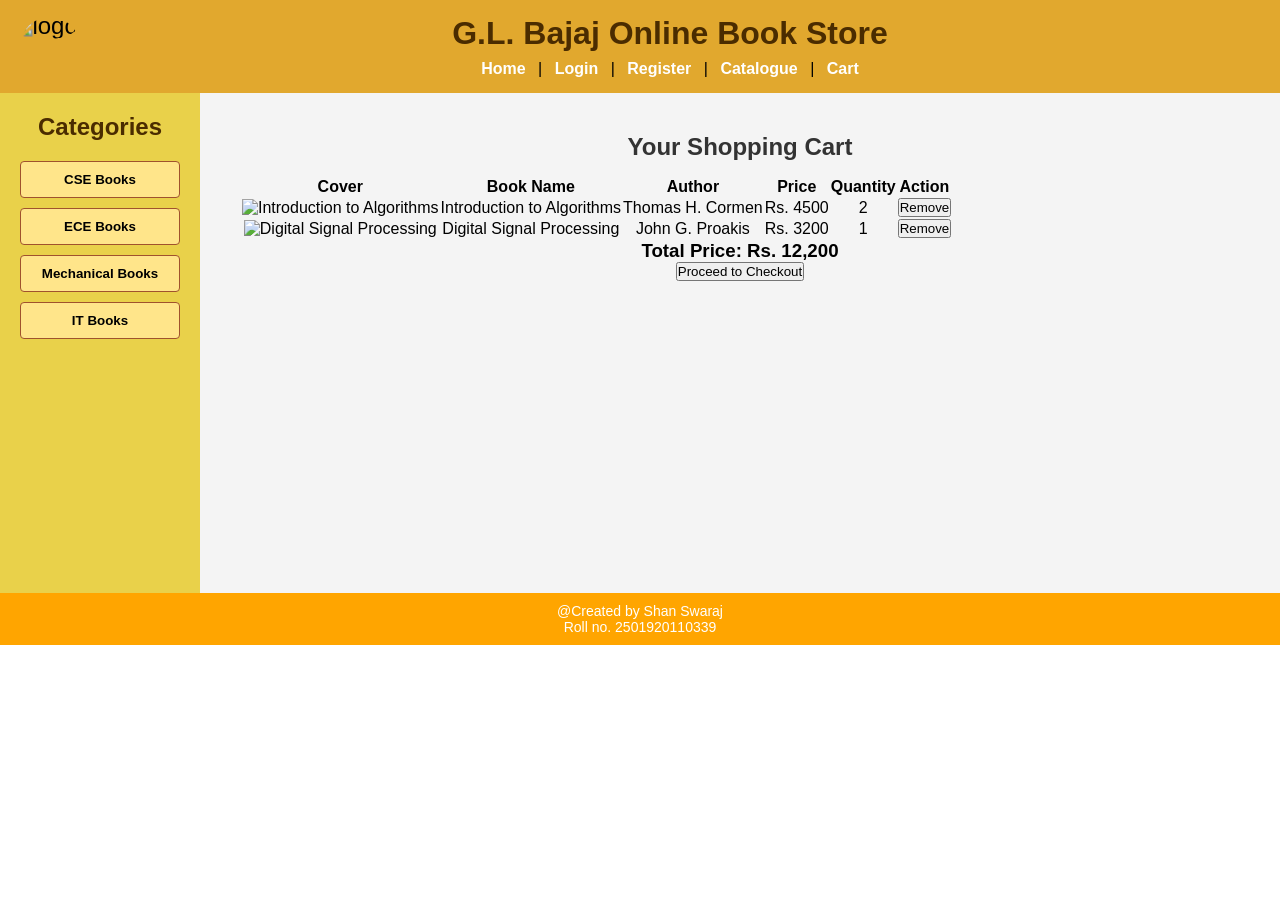
==== cart.html @ b572cc0a "Add files via upload" ====
<!DOCTYPE html>
<html lang="en">
<head>
  <meta charset="UTF-8">
  <title>Cart - G.L. Bajaj Online Book Store</title>
  <link rel="stylesheet" href="style.css">
</head>
<body>

  <!-- TOP HEADER -->
  <header class="top-header">
       <div class="logo">
    <img src="https://www.glbitm.org/Uploads/image/846imguf_LogoGLBajaj.jpg" class="logo" alt="logo">    
    </div>
    <div class="header-text">
      <h1>G.L. Bajaj Online Book Store</h1>
      <nav>
        <a href="index.html">Home</a> |
        <a href="login.html">Login</a> |
        <a href="#">Register</a> |
        <a href="catalogue.html">Catalogue</a> |
        <a href="cart.html">Cart</a>
      </nav>
    </div>
  </header>

  <!-- MIDDLE SECTION: SIDEBAR + CART TABLE -->
  <div class="middle-section">

    <aside class="sidebar">
      <h2>Categories</h2>
      <button>CSE Books</button>
      <button>ECE Books</button>
      <button>Mechanical Books</button>
      <button>IT Books</button>
    </aside>

    <main class="main-content">
      <h2>Your Shopping Cart</h2>

      <table class="catalogue-table">
        <tr>
          <th>Cover</th>
          <th>Book Name</th>
          <th>Author</th>
          <th>Price</th>
          <th>Quantity</th>
          <th>Action</th>
        </tr>

        <tr>
         <td><img src="https://m.media-amazon.com/images/I/616c+ys7RBL._UF1000,1000_QL80_.jpg" alt="Introduction to Algorithms" width="60"></td>
          <td>Introduction to Algorithms</td>
         <td>Thomas H. Cormen</td>
          <td>Rs. 4500</td>
          <td>2</td>
          <td><button>Remove</button></td>
        </tr>

        <tr>
          <td><img src="https://m.media-amazon.com/images/I/51NsRM9vkEL._UF1000,1000_QL80_.jpg" alt="Digital Signal Processing" width="60"></td>
         <td>Digital Signal Processing</td>
         <td>John G. Proakis</td>
         <td>Rs. 3200</td>
          <td>1</td>
          <td><button>Remove</button></td>
        </tr>
      </table>

      <h3 class="cart-total">Total Price: Rs. 12,200</h3>

      <button class="checkout-btn">Proceed to Checkout</button>

    </main>

  </div>

  <!-- FOOTER -->
  <footer class="footer">
    <p>@Created by Shan Swaraj</p>
    <p>Roll no. 2501920110339</p>
  </footer>

</body>
</html>
---- style.css ----
/* Basic reset */
* {
  margin: 0;
  padding: 0;
  box-sizing: border-box;
}

body {
  font-family: Arial, sans-serif;
}

/* TOP HEADER */
.top-header {
  background-color: rgb(225, 168, 46);
  display: flex;
  align-items: center;
  padding: 15px 20px;
}

.logo {
  width: 60px;
  height: 60px;
  border-radius: 50%;
  overflow: hidden;
}
.logo img{
    width:100%;
    height:100%;
    object-fit: cover;
    transform: scale(1.5);
}
.header-text {
  flex: 1;
  text-align: center;
}

.header-text h1 {
  color: #4a2c00;
  margin-bottom: 8px;
}

.header-text nav a {
  color: white;
  text-decoration: none;
  font-weight: bold;
  margin: 0 8px;
}

.header-text nav a:hover {
  text-decoration: underline;
}

/* MIDDLE SECTION */
.middle-section {
  display: flex;
  min-height: 500px;
}

/* SIDEBAR */
.sidebar {
  width: 200px;
  background-color: rgb(233, 209, 74);
  padding: 20px;
}

.sidebar h2 {
  text-align: center;
  margin-bottom: 20px;
  color: #4a2c00;
}

.sidebar button {
  display: block;
  width: 100%;
  padding: 10px;
  margin-bottom: 10px;
  background-color: #ffe58a;
  border: 1px solid #a0522d;
  border-radius: 4px;
  font-weight: bold;
  cursor: pointer;
}

.sidebar button:hover {
  background-color: #ffd54f;
}

/* MAIN CONTENT */
.main-content {
  flex: 1;
  background-color: #f4f4f4;
  padding: 40px;
  text-align: center;
}

.main-content h2 {
  color: #333;
  margin-bottom: 15px;
}

.main-content p {
  color: #666;
}

/* FOOTER */
.footer {
  background-color: orange;
  text-align: center;
  padding: 10px;
  color: white;
  font-size: 14px;
}
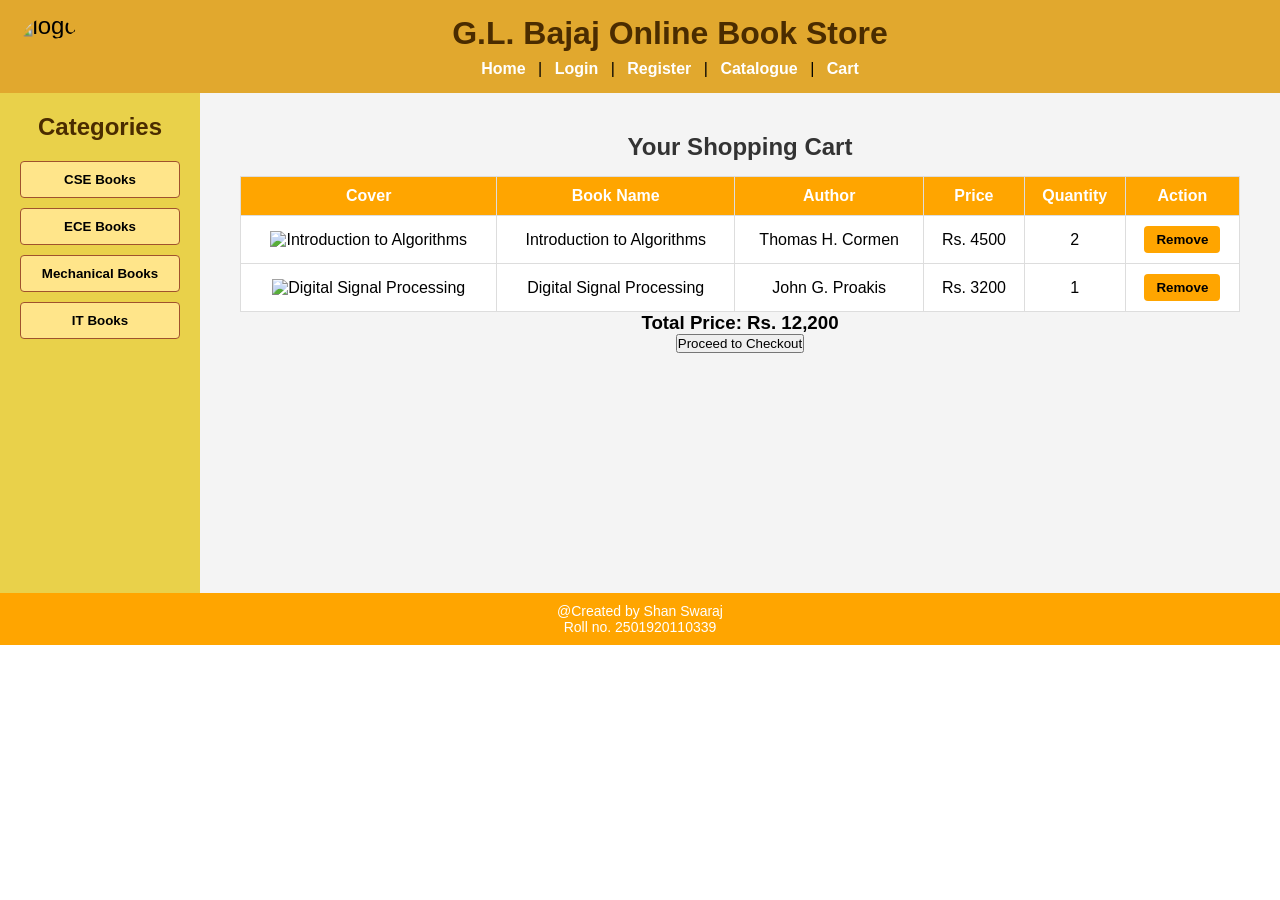
==== commit e35bc683: "Fix HTML encoding issues in cart.html" ====
--- a/cart.html
+++ b/cart.html
@@ -17,7 +17,7 @@
       <nav>
         <a href="index.html">Home</a> |
         <a href="login.html">Login</a> |
-        <a href="#">Register</a> |
+        <a href="register">Register</a> |
         <a href="catalogue.html">Catalogue</a> |
         <a href="cart.html">Cart</a>
       </nav>
@@ -82,4 +82,4 @@
   </footer>
 
 </body>
-</html>+</html>
--- a/style.css
+++ b/style.css
@@ -109,4 +109,166 @@
   padding: 10px;
   color: white;
   font-size: 14px;
-}+}
+
+
+/* LOGIN FORM */
+
+
+.login-box {
+  background-color: white;
+  max-width: 380px;
+  margin: 40px auto;
+  padding: 30px;
+  border-radius: 8px;
+  text-align: left;
+}
+
+.login-box h2 {
+  text-align: center;
+  margin-bottom: 20px;
+  color: #4a2c00;
+}
+
+.login-box label {
+  display: block;
+  font-size: 14px;
+  font-weight: bold;
+  margin-bottom: 5px;
+  color: #333;
+}
+
+.login-box input[type="text"],
+.login-box input[type="password"] {
+  width: 100%;
+  padding: 10px;
+  margin-bottom: 15px;
+  border: 1px solid #ccc;
+  border-radius: 4px;
+  font-size: 14px;
+}
+
+.form-options {
+  display: flex;
+  justify-content: space-between;
+  align-items: center;
+  margin-bottom: 20px;
+  font-size: 15px;
+}
+
+.remember-label {
+  font-weight: normal !important;
+  display: flex !important;
+  align-items: center;
+  gap: 5px;
+}
+
+.forgot-link {
+  color: #a0522d;
+  text-decoration: none;
+}
+
+.forgot-link:hover {
+  text-decoration: underline;
+}
+
+.btn-login {
+  width: 100%;
+  padding: 12px;
+  background-color: orange;
+  border: none;
+  border-radius: 5px;
+  font-weight: bold;
+  font-size: 15px;
+  color: #4a2c00;
+  cursor: pointer;
+}
+
+.btn-login:hover {
+  background-color: #ffb347;
+}
+
+.register-note {
+  text-align: center;
+  font-size: 13px;
+  margin-top: 15px;
+  color: #555;
+}
+
+.register-note a {
+  color: #a0522d;
+  font-weight: bold;
+  text-decoration: none;
+}
+
+.register-note a:hover {
+  text-decoration: underline;
+}
+
+
+
+/* CATALOGUE TABLE */
+
+
+.catalogue-table {
+  width: 100%;
+  border-collapse: collapse;
+  background-color: white;
+  margin-top: 15px;
+}
+
+.catalogue-table th,
+.catalogue-table td {
+  border: 1px solid #ddd;
+  padding: 10px;
+  text-align: center;
+}
+
+.catalogue-table th {
+  background-color: orange;
+  color: white;
+}
+
+.catalogue-table img {
+  height: 80px;
+  object-fit: cover;
+}
+
+.catalogue-table button {
+  padding: 6px 12px;
+  background-color: orange;
+  border: none;
+  border-radius: 4px;
+  font-weight: bold;
+  cursor: pointer;
+}
+
+.catalogue-table button:hover {
+  background-color: #ffb347;
+}
+
+
+
+/* REGISTRATION FORM EXTRAS */
+
+
+.login-box label {
+  display: block;
+  margin-top: 12px;
+  margin-bottom: 5px;
+  font-weight: bold;
+}
+
+.login-box textarea {
+  width: 100%;
+  padding: 8px;
+  border: 1px solid #ccc;
+  border-radius: 4px;
+  font-family: inherit;
+}
+
+.login-box select {
+  padding: 6px;
+  margin-right: 8px;
+  margin-bottom: 10px;
+}
